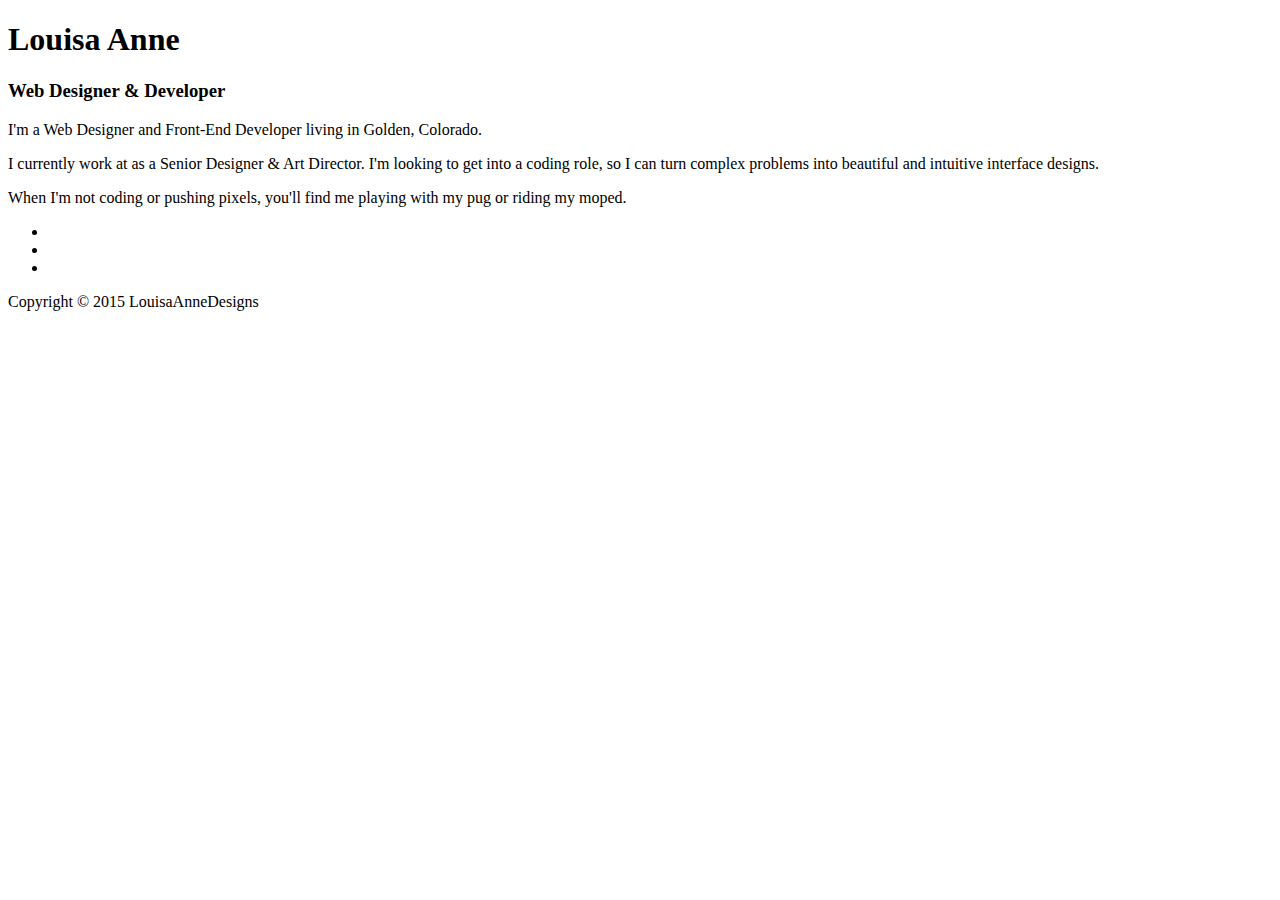
==== index.html @ b612c2c6 "html" ====
<!DOCTYPE html>
<!--[if lt IE 7]><html class="no-js lt-ie9 lt-ie8 lt-ie7"><![endif]-->
<!--[if IE 7]><html class="no-js lt-ie9 lt-ie8"><![endif]-->
<!--[if IE 8]><html class="no-js lt-ie9"><![endif]-->
<!--[if gt IE 8]><!--><html class="no-js"><!--<![endif]-->
<html class="no-js" lang="en">
        <head>
           <meta charset="utf-8">
            <meta http-equiv="X-UA-Compatible" content="IE=edge,chrome=1">
<title>Louisa Anne's Resume</title>
		<meta name="description" content="Louisa Anne's design and front-end resume.">
		<meta name="keywords" content="web, design, Louisa Anne, resume"
		<meta name="viewport" content="width=device-width, initial-scale=1">
            <link href='http://fonts.googleapis.com/css?family=Lora:400,700,400italic,700italic' rel='stylesheet' type='text/css'>
            <link href='http://fonts.googleapis.com/css?family=Lato:400,700,900' rel='stylesheet' type='text/css'>
		<link rel="stylesheet" href="/resume/css/main.css">
		<link rel="shortcut icon" href="http://4b93n32qwvjj3ddn5w3yhffoas6.wpengine.netdna-cdn.com/img/la_favicon.ico">
</head>
<body>
    	<div id="container">
    		<h1>Louisa Anne</h1>
    		<h3>Web Designer & Developer</h3>
    		<p>I'm a Web Designer and Front-End Developer living in Golden, Colorado.</p>
    		<p>I currently work at as a Senior Designer & Art Director. I'm looking to get into a coding role, so I can turn complex problems into beautiful and intuitive interface designs.</p>
    		<p>When I'm not coding or pushing pixels, you'll find me playing with my pug or riding my moped.
            </p>
	<ul id="socialicons">
		<li id="instagram">
			<a href="instagram.com/louisahh" target="_blank"></a>
		</li>
		<li id="github">
			<a href="github.com/louisaanne" target="_blank"></a>
		</li>
		<li id="linkedin">
			<a href="linkedin.com/in/hykew" target="_blank"></a>
		</li>
	</ul>
</div>
</body>
    <footer>
        <p>Copyright © 2015 LouisaAnneDesigns
        </p>
    </footer>
    </html>
</body>
</html>
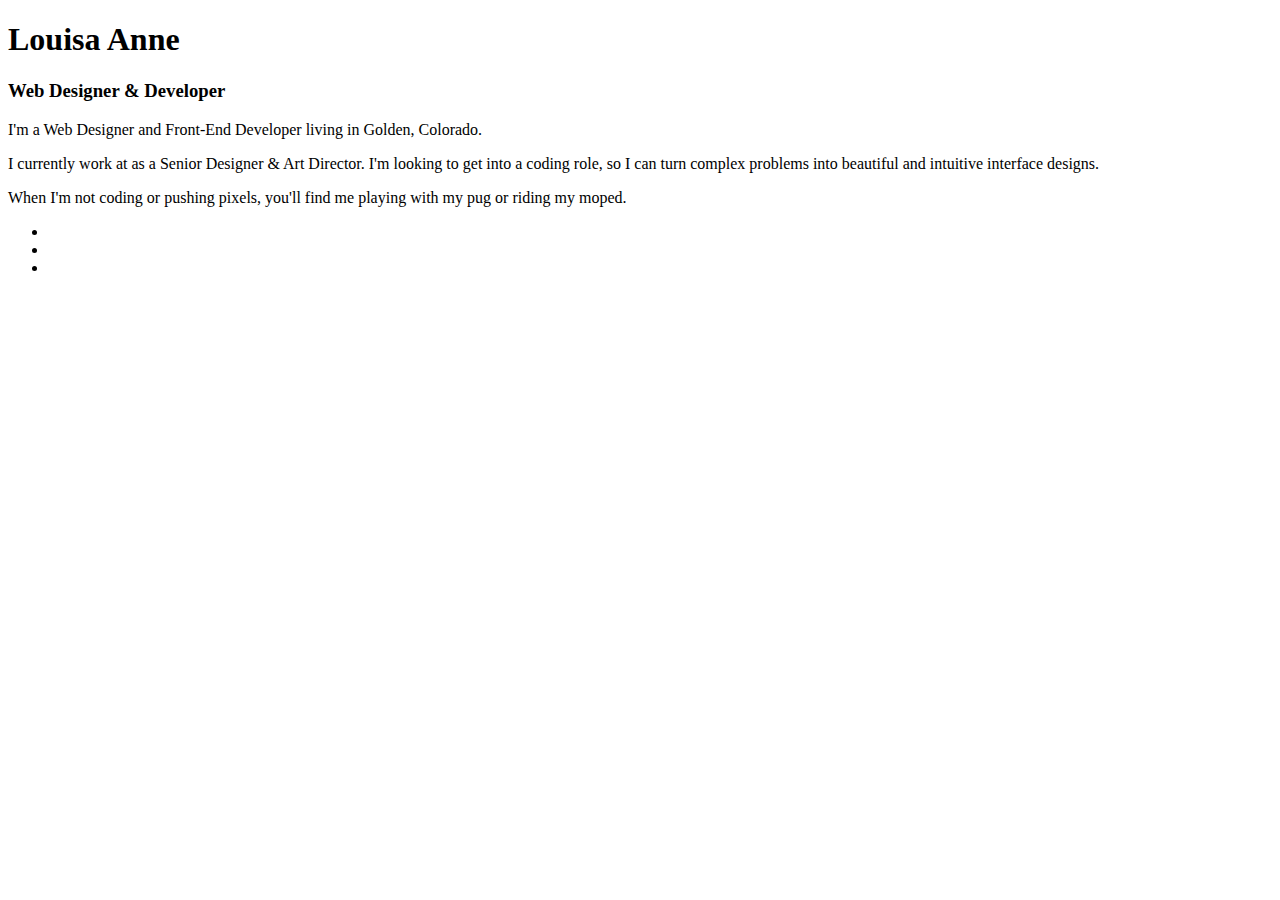
==== commit 9d31f32e: """ ====
--- a/index.html
+++ b/index.html
@@ -14,7 +14,7 @@
             <link href='http://fonts.googleapis.com/css?family=Lora:400,700,400italic,700italic' rel='stylesheet' type='text/css'>
             <link href='http://fonts.googleapis.com/css?family=Lato:400,700,900' rel='stylesheet' type='text/css'>
 		<link rel="stylesheet" href="/resume/css/main.css">
-		<link rel="shortcut icon" href="http://4b93n32qwvjj3ddn5w3yhffoas6.wpengine.netdna-cdn.com/img/la_favicon.ico">
+		<link rel="shortcut icon" href="resume/images/favicon.ico">
 </head>
 <body>
     	<div id="container">
@@ -24,23 +24,17 @@
     		<p>I currently work at as a Senior Designer & Art Director. I'm looking to get into a coding role, so I can turn complex problems into beautiful and intuitive interface designs.</p>
     		<p>When I'm not coding or pushing pixels, you'll find me playing with my pug or riding my moped.
             </p>
-	<ul id="socialicons">
-		<li id="instagram">
-			<a href="instagram.com/louisahh" target="_blank"></a>
-		</li>
-		<li id="github">
-			<a href="github.com/louisaanne" target="_blank"></a>
-		</li>
-		<li id="linkedin">
-			<a href="linkedin.com/in/hykew" target="_blank"></a>
-		</li>
-	</ul>
-</div>
-</body>
-    <footer>
-        <p>Copyright © 2015 LouisaAnneDesigns
-        </p>
-    </footer>
-    </html>
+        	<ul id="socialicons">
+        		<li id="instagram">
+        			<a href="instagram.com/louisahh" target="_blank"></a>
+        		</li>
+        		<li id="google">
+        			<a href="https://plus.google.com/u/0/100921751152808163672/" target="_blank"></a>
+        		</li>
+        		<li id="linkedin">
+        			<a href="linkedin.com/in/hykew" target="_blank"></a>
+        		</li>
+        	</ul>
+        </div>
 </body>
 </html>
